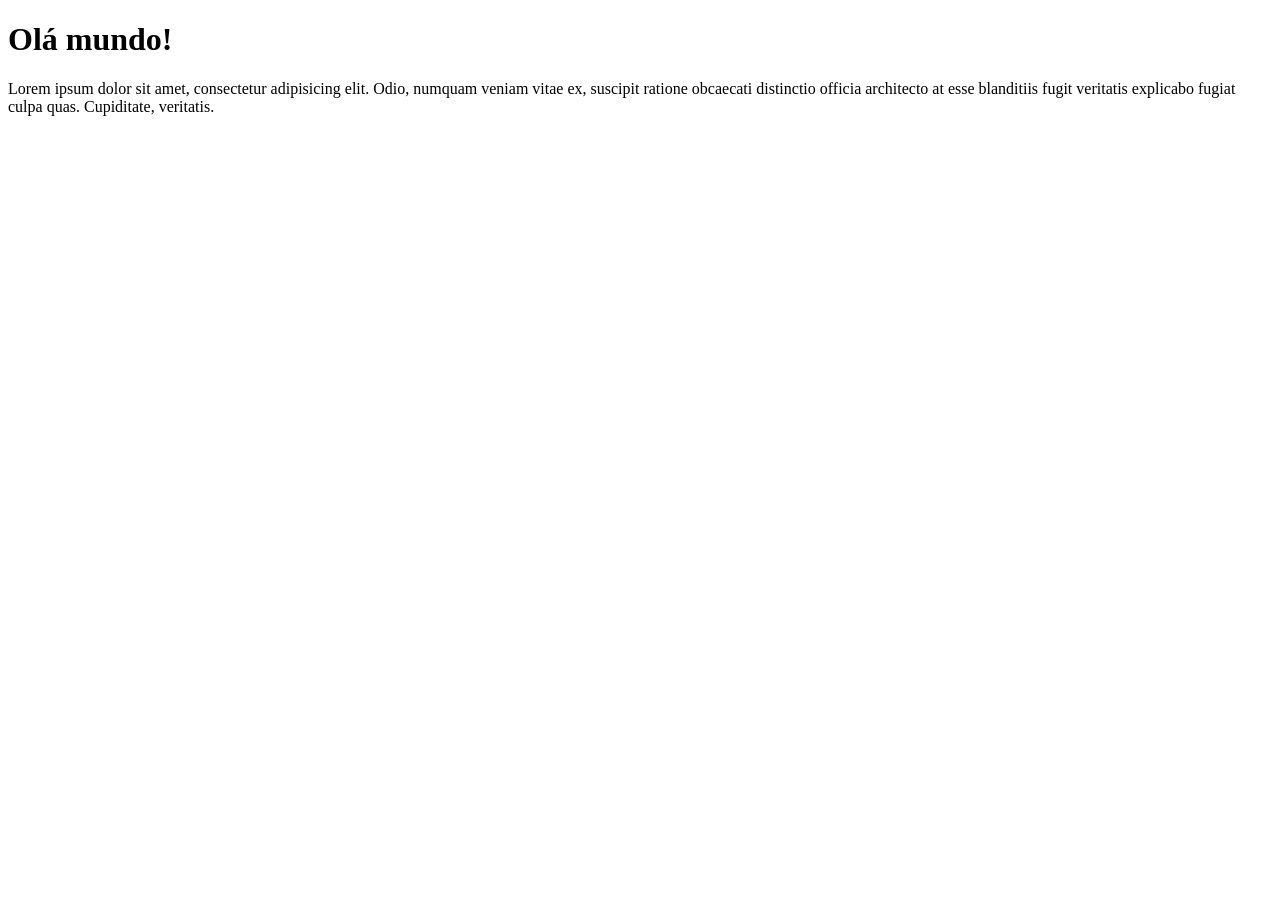
==== index.html @ dd317d74 "Create index.html" ====
<!DOCTYPE html>
<html lang="en">
<head>
    <meta charset="UTF-8">
    <meta name="viewport" content="width=device-width, initial-scale=1.0">
    <title>Document</title>
</head>
<body>
    <h1>Olá mundo!</h1>
    <p>Lorem ipsum dolor sit amet, consectetur adipisicing elit. Odio, numquam veniam vitae ex, suscipit ratione obcaecati distinctio officia architecto at esse blanditiis fugit veritatis explicabo fugiat culpa quas. Cupiditate, veritatis.</p>
</body>
</html>
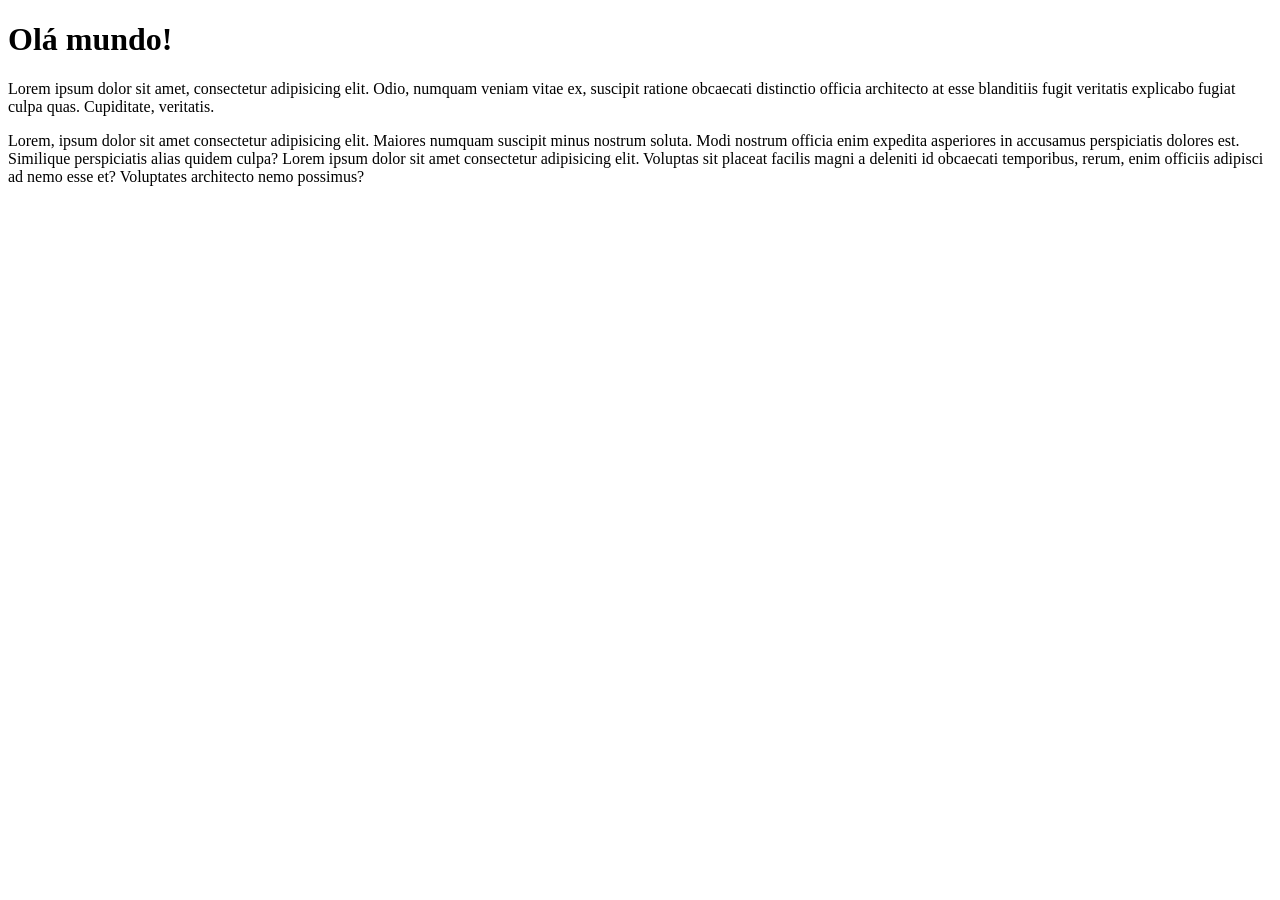
==== commit 6c77a1fd: "Update teste" ====
--- a/index.html
+++ b/index.html
@@ -8,5 +8,6 @@
 <body>
     <h1>Olá mundo!</h1>
     <p>Lorem ipsum dolor sit amet, consectetur adipisicing elit. Odio, numquam veniam vitae ex, suscipit ratione obcaecati distinctio officia architecto at esse blanditiis fugit veritatis explicabo fugiat culpa quas. Cupiditate, veritatis.</p>
+    <p>Lorem, ipsum dolor sit amet consectetur adipisicing elit. Maiores numquam suscipit minus nostrum soluta. Modi nostrum officia enim expedita asperiores in accusamus perspiciatis dolores est. Similique perspiciatis alias quidem culpa? Lorem ipsum dolor sit amet consectetur adipisicing elit. Voluptas sit placeat facilis magni a deleniti id obcaecati temporibus, rerum, enim officiis adipisci ad nemo esse et? Voluptates architecto nemo possimus?</p>
 </body>
 </html>
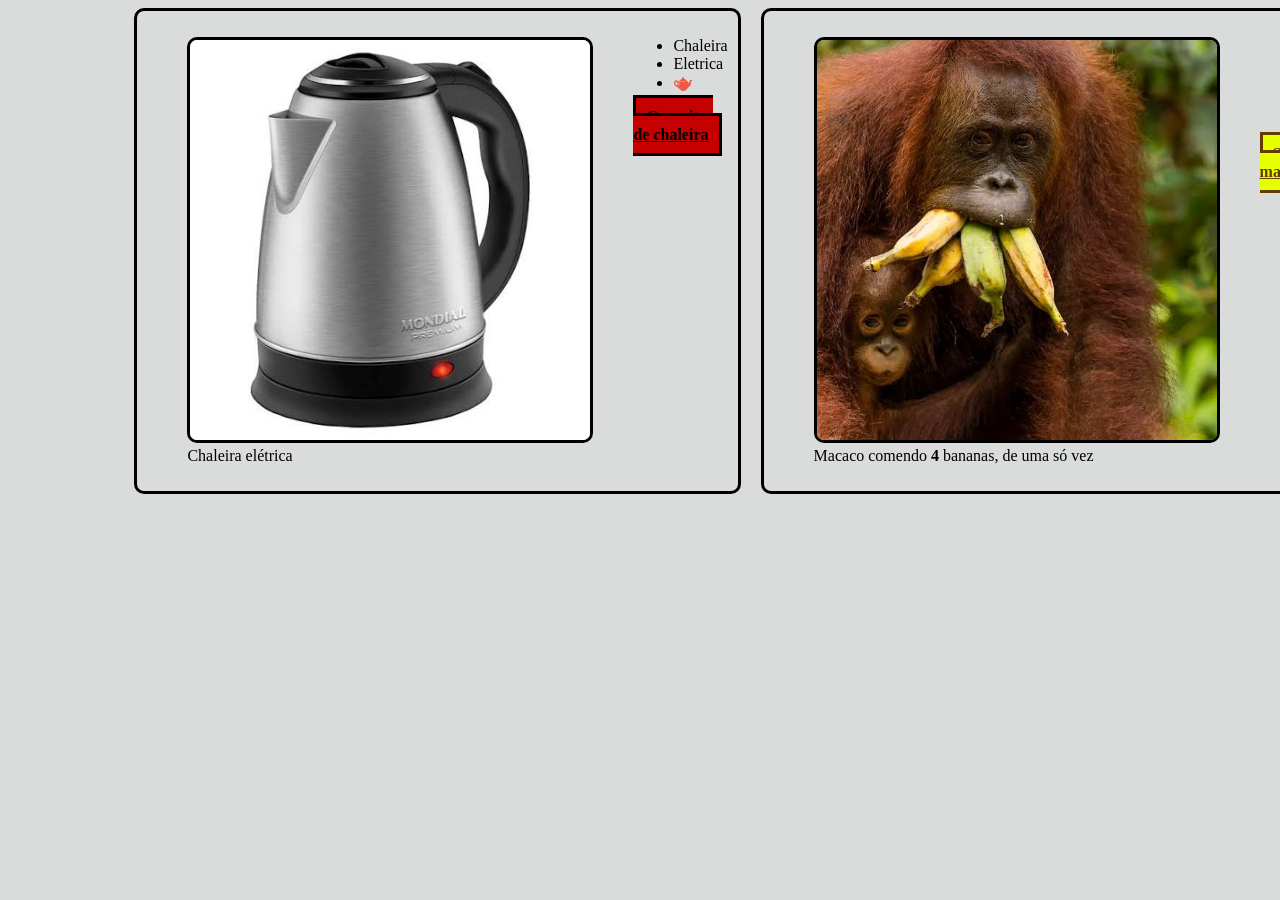
==== commit fbd05c6c: "Atividade-09" ====
--- a/index.html
+++ b/index.html
@@ -1,13 +1,52 @@
 <!DOCTYPE html>
 <html lang="en">
+
 <head>
     <meta charset="UTF-8">
     <meta name="viewport" content="width=device-width, initial-scale=1.0">
     <title>Document</title>
+    <link rel="stylesheet" href="styles/styles.css">
 </head>
+
 <body>
-    <h1>Olá mundo!</h1>
-    <p>Lorem ipsum dolor sit amet, consectetur adipisicing elit. Odio, numquam veniam vitae ex, suscipit ratione obcaecati distinctio officia architecto at esse blanditiis fugit veritatis explicabo fugiat culpa quas. Cupiditate, veritatis.</p>
-    <p>Lorem, ipsum dolor sit amet consectetur adipisicing elit. Maiores numquam suscipit minus nostrum soluta. Modi nostrum officia enim expedita asperiores in accusamus perspiciatis dolores est. Similique perspiciatis alias quidem culpa? Lorem ipsum dolor sit amet consectetur adipisicing elit. Voluptas sit placeat facilis magni a deleniti id obcaecati temporibus, rerum, enim officiis adipisci ad nemo esse et? Voluptates architecto nemo possimus?</p>
+    <main>
+        <section class="cards">
+            <div>
+                <figure>
+                    <img src="./images/chaleira.jpg" alt="">
+                    <figcaption>Chaleira elétrica</figcaption>
+                </figure>
+            </div>
+            <div>
+                <ul>
+                    <li>Chaleira</li>
+                    <li>Eletrica</li>
+                    <li>🫖</li>
+                </ul>
+                <a href="conceitos.html" class="botao-chaleira">Conceitos de chaleira</a>
+            </div>
+        </section>
+
+        <section class="cards">
+            <div>
+                <figure>
+                    <img src="./images/macaco.jpg" alt="">
+                    <figcaption>Macaco comendo <strong>4</strong> bananas, de uma só vez</figcaption>
+                </figure>
+            </div>
+            <div>
+                <ul>
+                    <li>Macaco</li>
+                    <li>Comendo</li>
+                    <li>Banana</li>
+                    <li>🐒</li>
+                    <li>🍌</li>
+                </ul>
+                <div>
+                    <a href="sobre.html" class="botao-macaco">Sobre macacos</a></div>
+            </div>
+        </section>
+    </main>
 </body>
+
 </html>
--- a/styles/styles.css
+++ b/styles/styles.css
@@ -0,0 +1,42 @@
+body {
+    background-color: #dadbdb;
+}
+
+main {
+    display: flex;
+    gap: 20px;
+    width: 80%;
+    margin: auto;
+}
+
+.cards {
+    border: 3px solid black;
+    border-radius: 10px;
+    display: flex;
+    padding: 10px;
+
+    img {
+        border-radius: 10px;
+    }
+}
+
+img {
+           width: 400px;
+        border: 3px solid black;
+}
+
+.botao-chaleira {
+    background-color: #c50000;
+    color: black;
+    font-weight: 900;
+    border: 3px solid black;
+    padding: 10px;
+}
+
+.botao-macaco {
+    background-color: #e5ff00;
+    color: #643c00;
+    font-weight: 900;
+    border: 3px solid #643c00;
+    padding: 10px;
+}
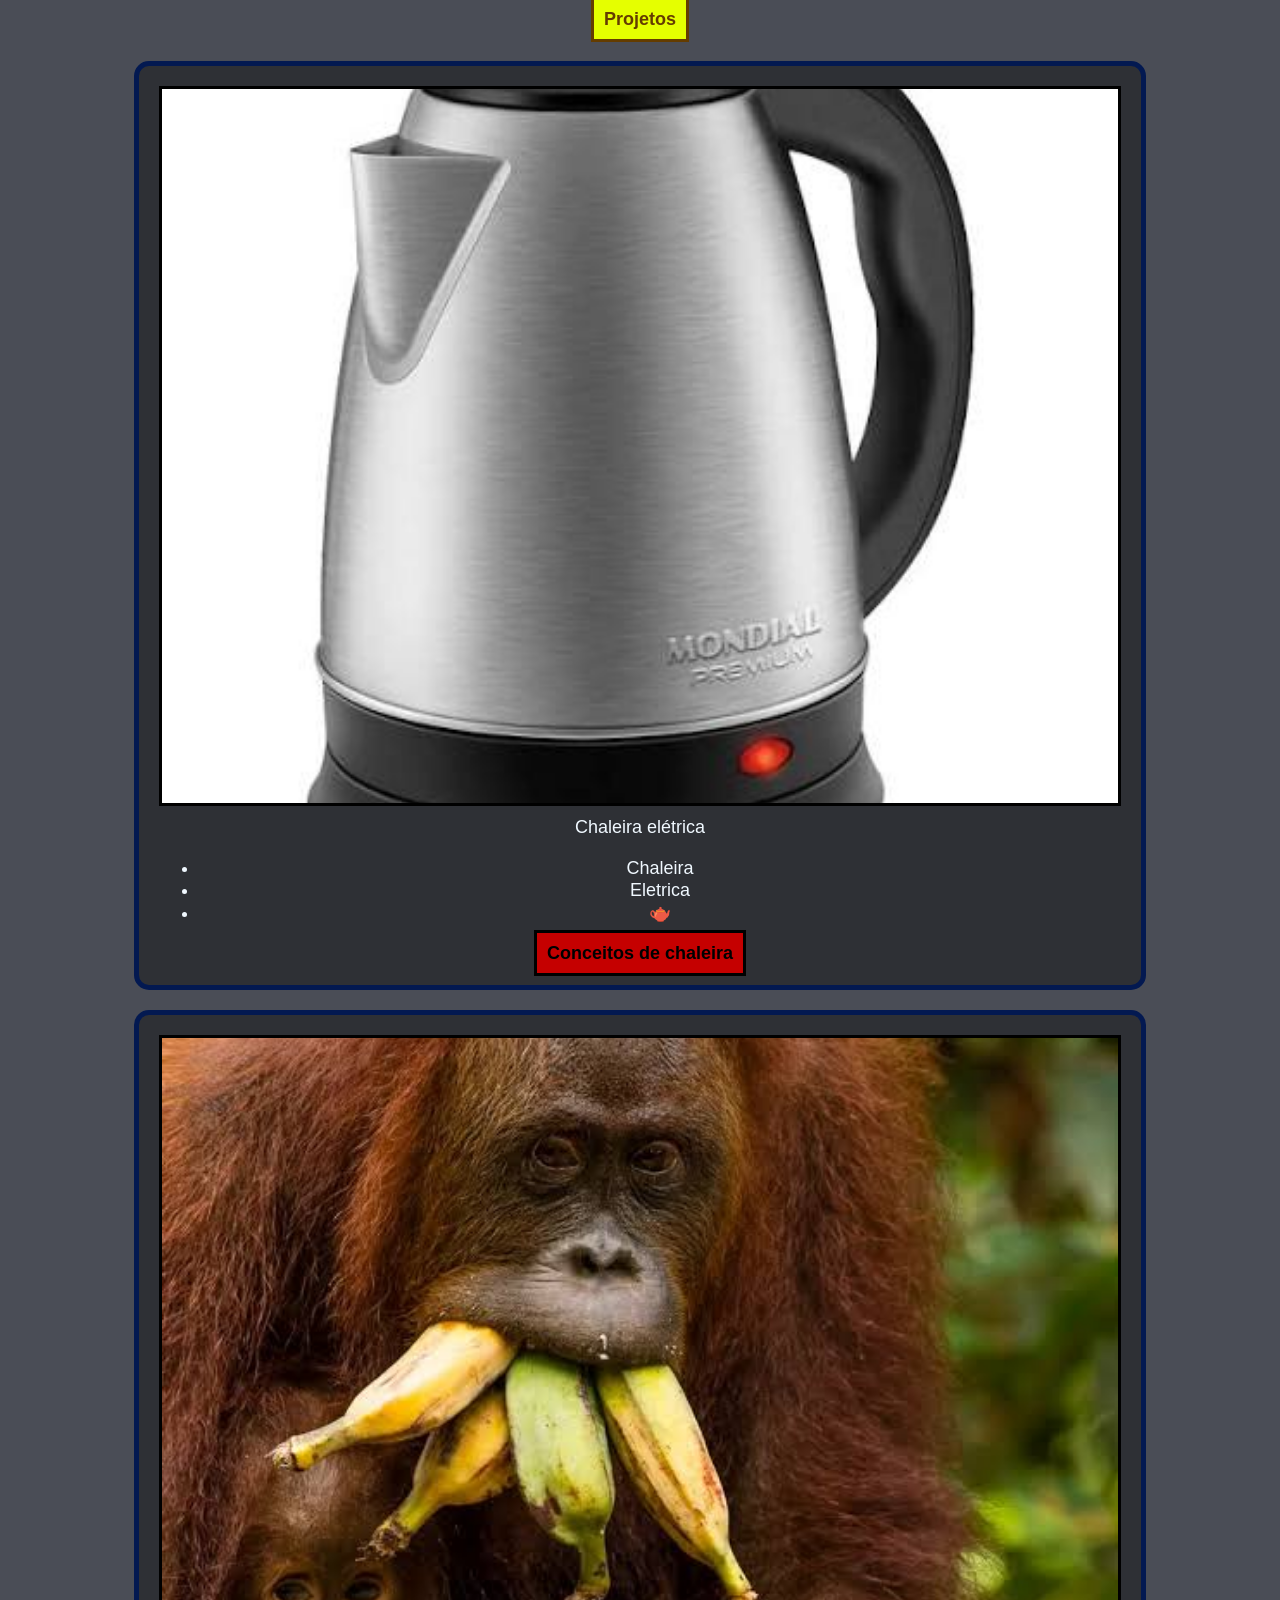
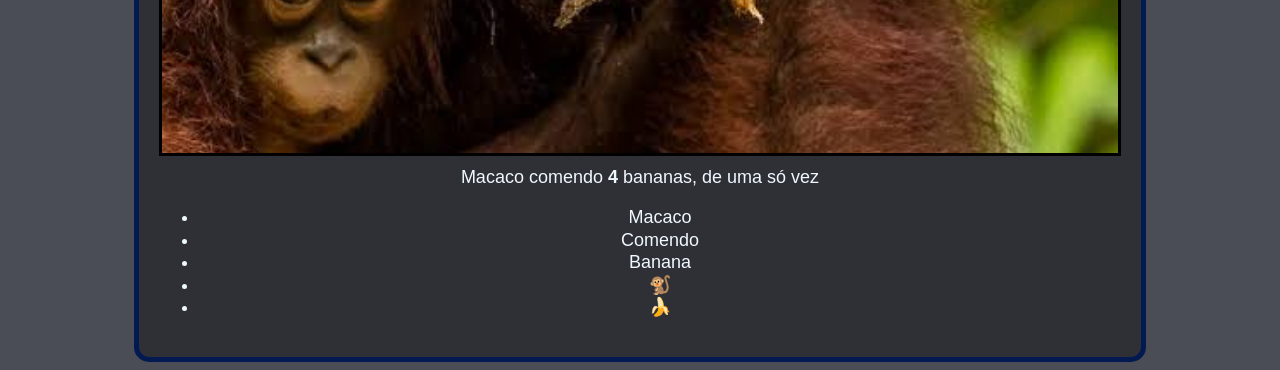
==== commit 53635aa6: "Created projetos" ====
--- a/index.html
+++ b/index.html
@@ -9,8 +9,15 @@
 </head>
 
 <body>
+    <header>
+        <nav>
+            <div>
+                <a href="projetos.html" class="botao-macaco">Projetos</a>
+            </div>
+        </nav>
+    </header>
     <main>
-        <section class="cards">
+        <section class="card">
             <div>
                 <figure>
                     <img src="./images/chaleira.jpg" alt="">
@@ -27,7 +34,7 @@
             </div>
         </section>
 
-        <section class="cards">
+        <section class="card">
             <div>
                 <figure>
                     <img src="./images/macaco.jpg" alt="">
@@ -42,8 +49,6 @@
                     <li>🐒</li>
                     <li>🍌</li>
                 </ul>
-                <div>
-                    <a href="sobre.html" class="botao-macaco">Sobre macacos</a></div>
             </div>
         </section>
     </main>
--- a/styles/styles.css
+++ b/styles/styles.css
@@ -1,28 +1,109 @@
-body {
-    background-color: #dadbdb;
+* {
+    max-width: 100%;
 }
 
-main {
+body {
+    font-family: 'Segoe UI', Tahoma, Geneva, Verdana, sans-serif;
+    line-height: 1.25;
+    background-color: #4a4d56;
+    color: aliceblue;
+    font-size: 1.125rem;
+}
+
+main{
     display: flex;
+    flex-direction: column;
+    text-align: center;
+    justify-content: center;
     gap: 20px;
     width: 80%;
     margin: auto;
 }
 
+header {
+    display: flex;
+    flex-direction: column;
+    text-align: center;
+    justify-content: center;
+    gap: 20px;
+    width: 80%;
+    margin: auto;
+    margin-bottom: 30px;
+}
+
+a {
+    text-decoration: none;
+    color: inherit;
+    background-color: #0633a3;
+    border: 3px solid #009cfe;
+    padding: 5px;
+    margin: 10px;
+}
+
+.projetos {
+    display: flex;
+    flex-direction: column;
+    flex-wrap: wrap;
+    gap: 10px;
+}
+
 .cards {
-    border: 3px solid black;
-    border-radius: 10px;
+    display: grid;
+    grid-template-columns: repeat(auto-fit, minmax(max(240px, calc((100% - 60px) / 3)), 1fr));
+    /* no máximo 3 colunas (1/3 da largura menos os 2 gaps de 30px); abaixo disso, cai para 2 e depois 1 quando o card não cabe com 240px. */
+    justify-content: center;
+    align-items: stretch;
+    gap: 30px;
+    box-sizing: border-box;
+}
+
+.card {
+    background-color: #2e3035;
+    border: 5px solid #031951;
+    padding: 20px;
+    border-radius: 15px;
     display: flex;
-    padding: 10px;
+    flex-direction: column;
+    box-sizing: border-box;
+}
 
-    img {
-        border-radius: 10px;
-    }
+.card figure {
+    display: flex;
+    flex-direction: column;
+    flex: 1;
+    margin: 0;
+    gap: 10px;
+}
+
+.card img {
+    width: 100%;
+    aspect-ratio: 4/3;
+    object-fit: cover;
+    box-sizing: border-box;
+}
+
+.img-card {
+    width: 100%;
+    aspect-ratio: 16/9;
+    object-fit: cover;
+    box-sizing: border-box;
+}
+
+.card figure a {
+    margin-top: auto;
+}
+
+.botoes {
+    display: flex;
+    flex-direction: column;
+    gap: 10px;
+    margin: auto;
 }
 
 img {
-           width: 400px;
-        border: 3px solid black;
+    width: 420px;
+    height: auto;
+    border: 3px solid black;
 }
 
 .botao-chaleira {
@@ -39,4 +120,8 @@
     font-weight: 900;
     border: 3px solid #643c00;
     padding: 10px;
+}
+
+footer {
+    text-align: center
 }
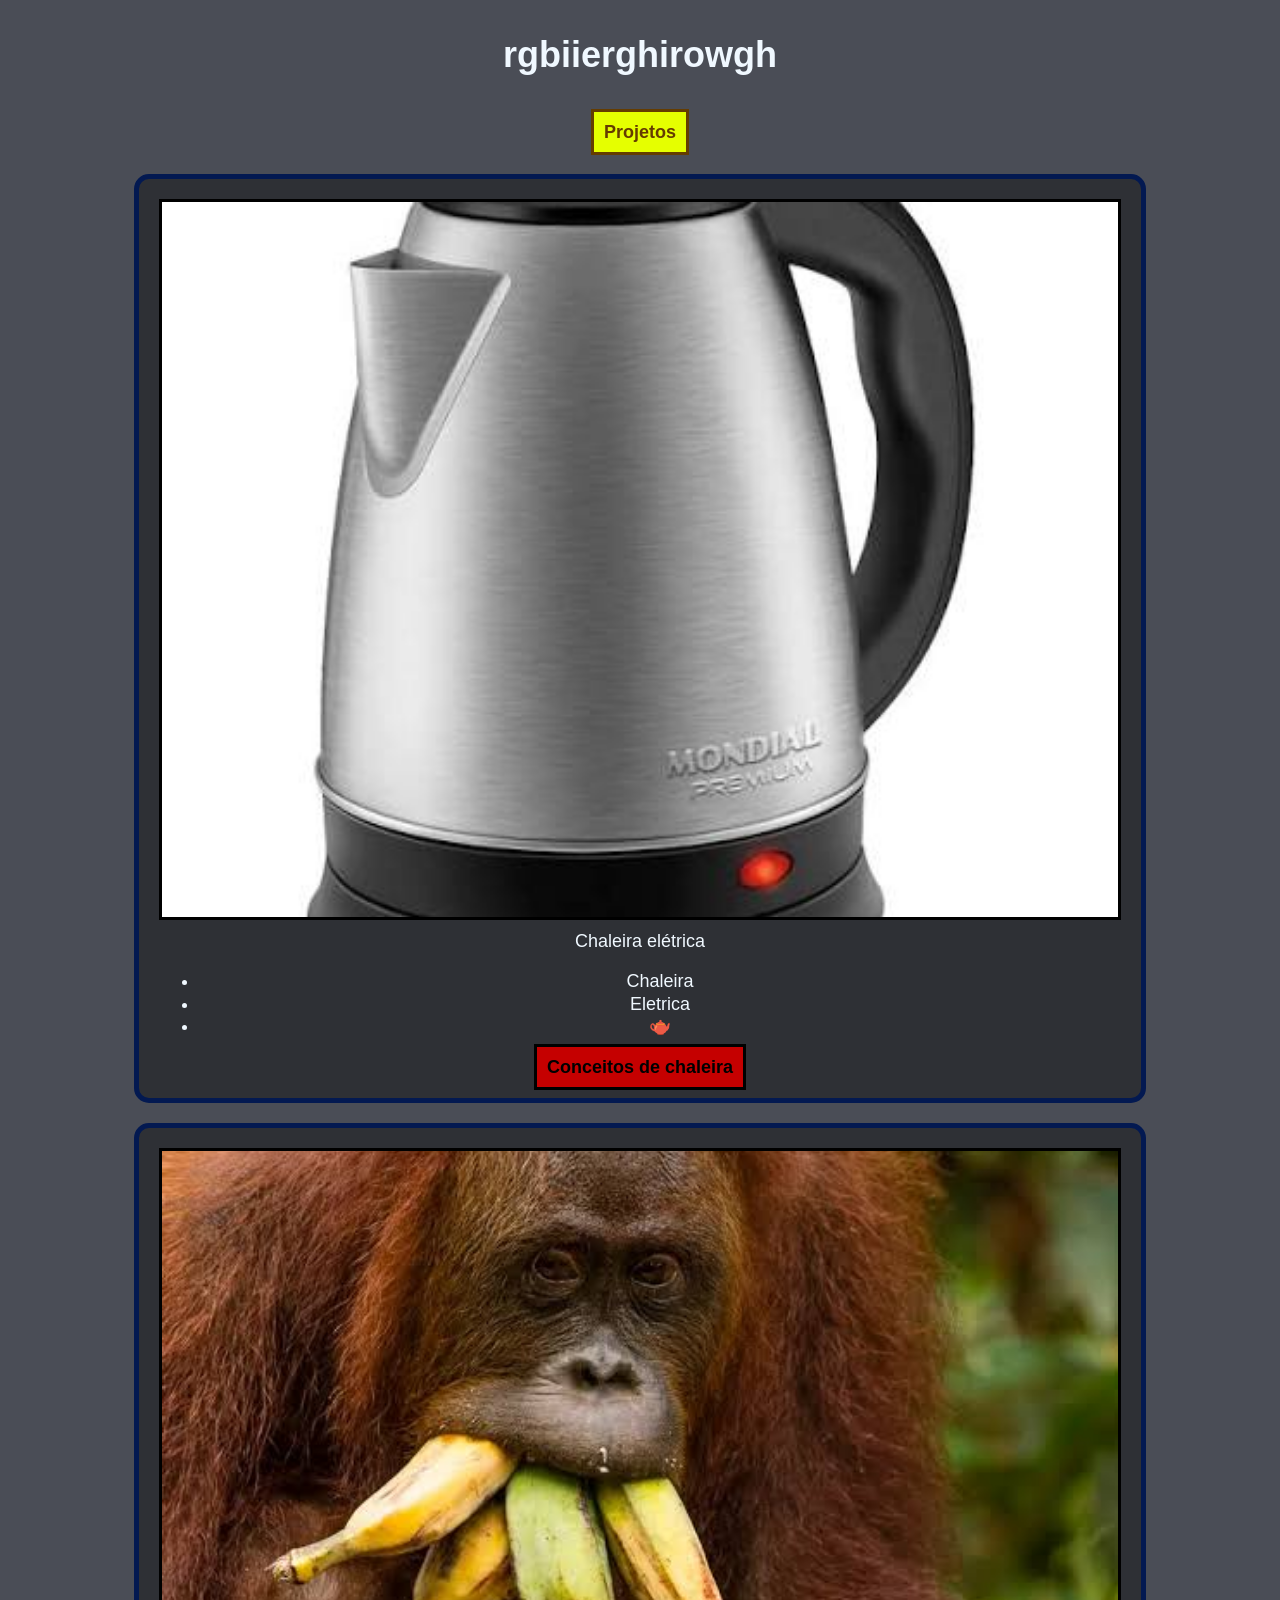
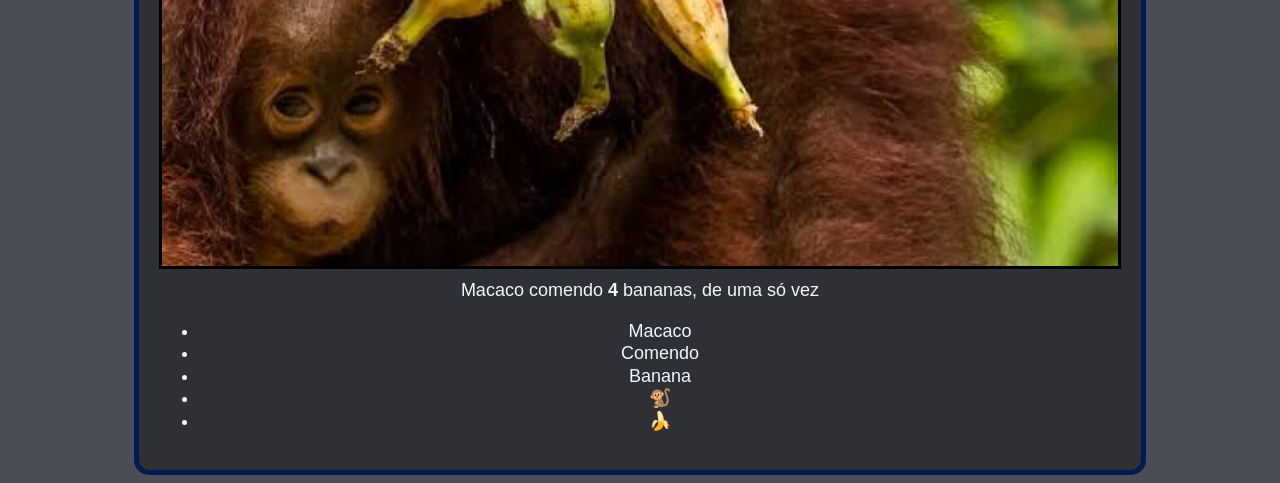
==== commit d74a84cc: "teste" ====
--- a/index.html
+++ b/index.html
@@ -10,6 +10,7 @@
 
 <body>
     <header>
+        <h1>rgbiierghirowgh</h1>
         <nav>
             <div>
                 <a href="projetos.html" class="botao-macaco">Projetos</a>
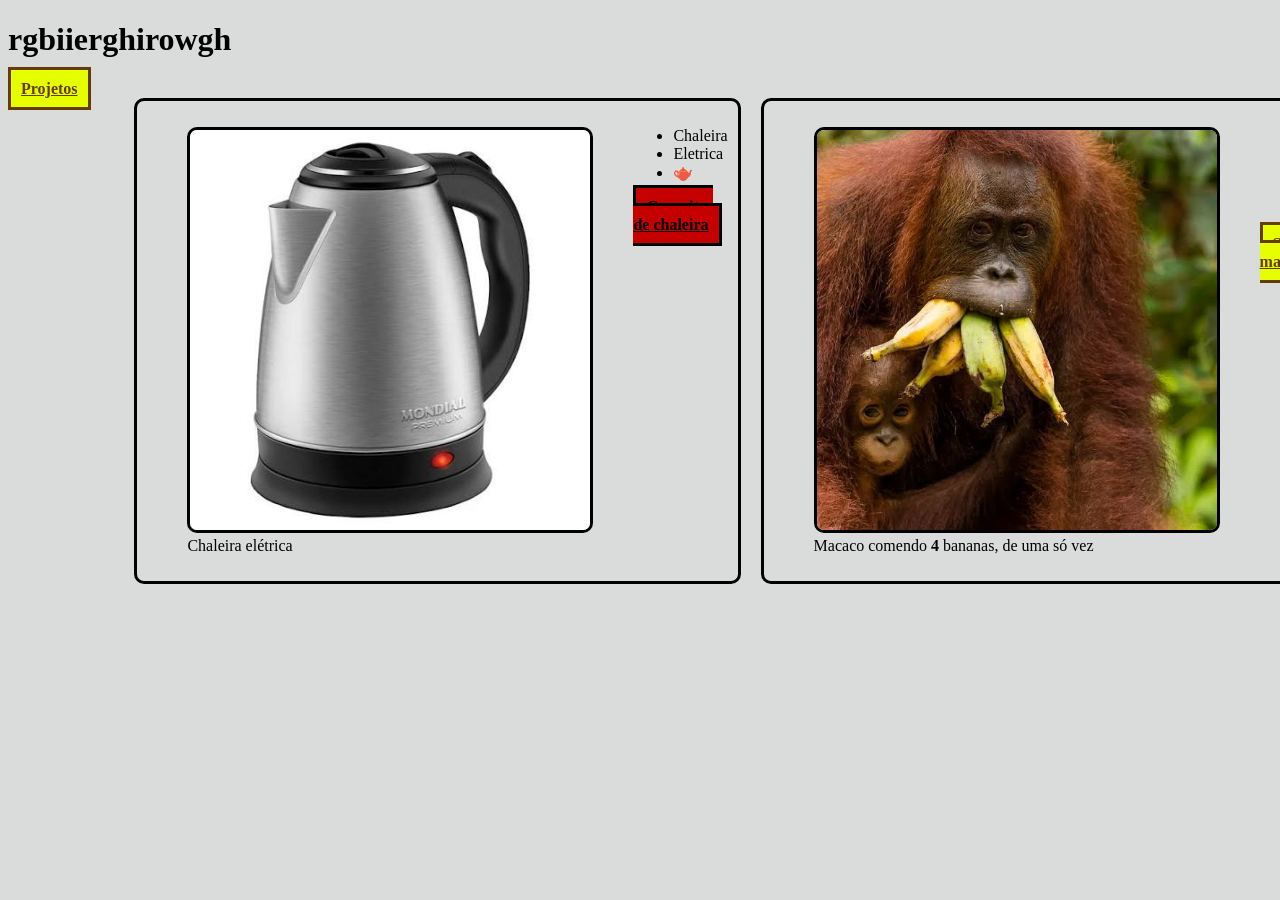
==== commit 121b25aa: "Teste-revert" ====
--- a/index.html
+++ b/index.html
@@ -18,7 +18,7 @@
         </nav>
     </header>
     <main>
-        <section class="card">
+        <section class="cards">
             <div>
                 <figure>
                     <img src="./images/chaleira.jpg" alt="">
@@ -35,7 +35,7 @@
             </div>
         </section>
 
-        <section class="card">
+        <section class="cards">
             <div>
                 <figure>
                     <img src="./images/macaco.jpg" alt="">
@@ -50,6 +50,8 @@
                     <li>🐒</li>
                     <li>🍌</li>
                 </ul>
+                <div>
+                    <a href="sobre.html" class="botao-macaco">Sobre macacos</a></div>
             </div>
         </section>
     </main>
--- a/styles/styles.css
+++ b/styles/styles.css
@@ -1,109 +1,28 @@
-* {
-    max-width: 100%;
+body {
+    background-color: #dadbdb;
 }
 
-body {
-    font-family: 'Segoe UI', Tahoma, Geneva, Verdana, sans-serif;
-    line-height: 1.25;
-    background-color: #4a4d56;
-    color: aliceblue;
-    font-size: 1.125rem;
-}
-
-main{
+main {
     display: flex;
-    flex-direction: column;
-    text-align: center;
-    justify-content: center;
     gap: 20px;
     width: 80%;
     margin: auto;
 }
 
-header {
+.cards {
+    border: 3px solid black;
+    border-radius: 10px;
     display: flex;
-    flex-direction: column;
-    text-align: center;
-    justify-content: center;
-    gap: 20px;
-    width: 80%;
-    margin: auto;
-    margin-bottom: 30px;
-}
+    padding: 10px;
 
-a {
-    text-decoration: none;
-    color: inherit;
-    background-color: #0633a3;
-    border: 3px solid #009cfe;
-    padding: 5px;
-    margin: 10px;
-}
-
-.projetos {
-    display: flex;
-    flex-direction: column;
-    flex-wrap: wrap;
-    gap: 10px;
-}
-
-.cards {
-    display: grid;
-    grid-template-columns: repeat(auto-fit, minmax(max(240px, calc((100% - 60px) / 3)), 1fr));
-    /* no máximo 3 colunas (1/3 da largura menos os 2 gaps de 30px); abaixo disso, cai para 2 e depois 1 quando o card não cabe com 240px. */
-    justify-content: center;
-    align-items: stretch;
-    gap: 30px;
-    box-sizing: border-box;
-}
-
-.card {
-    background-color: #2e3035;
-    border: 5px solid #031951;
-    padding: 20px;
-    border-radius: 15px;
-    display: flex;
-    flex-direction: column;
-    box-sizing: border-box;
-}
-
-.card figure {
-    display: flex;
-    flex-direction: column;
-    flex: 1;
-    margin: 0;
-    gap: 10px;
-}
-
-.card img {
-    width: 100%;
-    aspect-ratio: 4/3;
-    object-fit: cover;
-    box-sizing: border-box;
-}
-
-.img-card {
-    width: 100%;
-    aspect-ratio: 16/9;
-    object-fit: cover;
-    box-sizing: border-box;
-}
-
-.card figure a {
-    margin-top: auto;
-}
-
-.botoes {
-    display: flex;
-    flex-direction: column;
-    gap: 10px;
-    margin: auto;
+    img {
+        border-radius: 10px;
+    }
 }
 
 img {
-    width: 420px;
-    height: auto;
-    border: 3px solid black;
+           width: 400px;
+        border: 3px solid black;
 }
 
 .botao-chaleira {
@@ -120,8 +39,4 @@
     font-weight: 900;
     border: 3px solid #643c00;
     padding: 10px;
-}
-
-footer {
-    text-align: center
 }
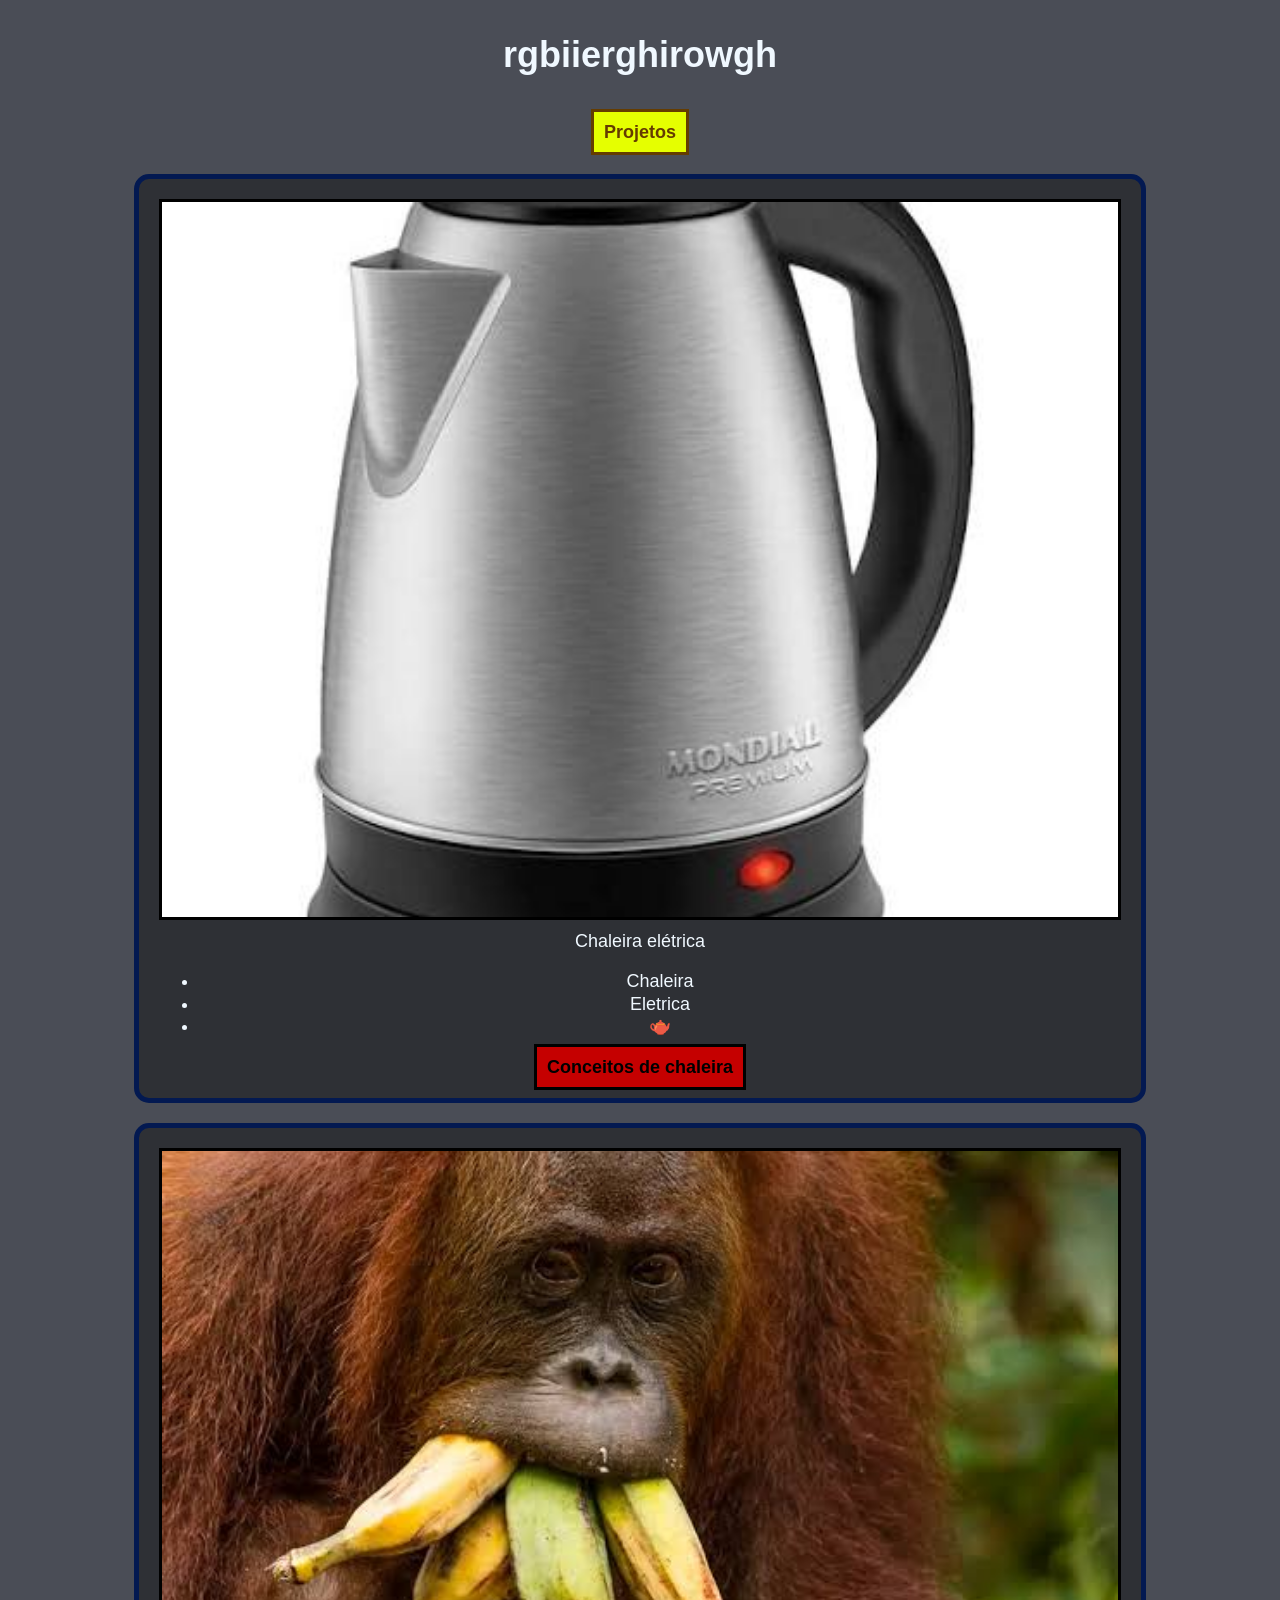
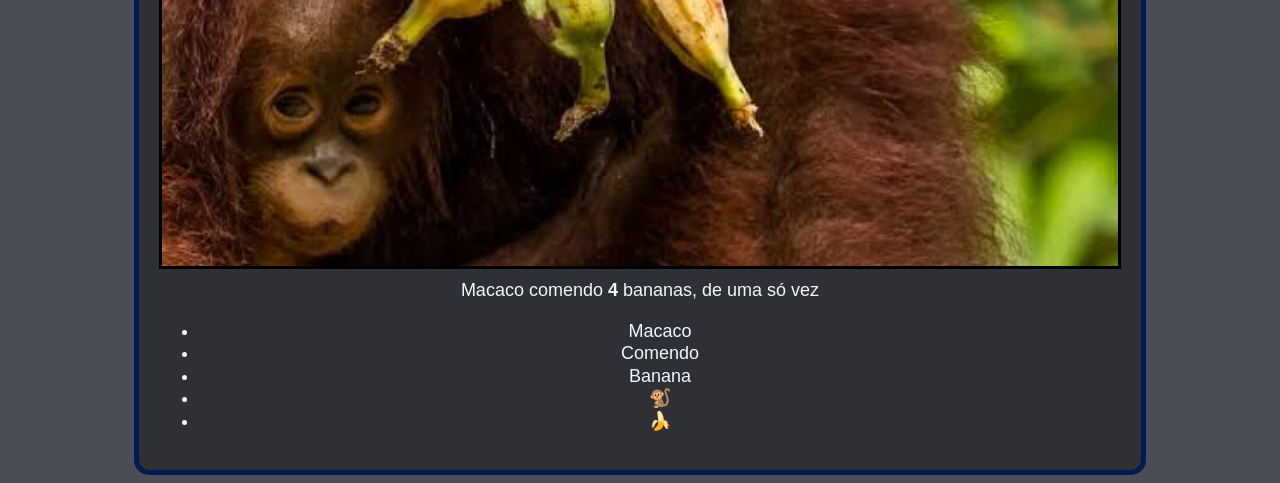
==== commit ab7fad6a: "Revert" ====
--- a/index.html
+++ b/index.html
@@ -18,7 +18,7 @@
         </nav>
     </header>
     <main>
-        <section class="cards">
+        <section class="card">
             <div>
                 <figure>
                     <img src="./images/chaleira.jpg" alt="">
@@ -35,7 +35,7 @@
             </div>
         </section>
 
-        <section class="cards">
+        <section class="card">
             <div>
                 <figure>
                     <img src="./images/macaco.jpg" alt="">
@@ -50,8 +50,6 @@
                     <li>🐒</li>
                     <li>🍌</li>
                 </ul>
-                <div>
-                    <a href="sobre.html" class="botao-macaco">Sobre macacos</a></div>
             </div>
         </section>
     </main>
--- a/styles/styles.css
+++ b/styles/styles.css
@@ -1,28 +1,109 @@
-body {
-    background-color: #dadbdb;
+* {
+    max-width: 100%;
 }
 
-main {
+body {
+    font-family: 'Segoe UI', Tahoma, Geneva, Verdana, sans-serif;
+    line-height: 1.25;
+    background-color: #4a4d56;
+    color: aliceblue;
+    font-size: 1.125rem;
+}
+
+main{
     display: flex;
+    flex-direction: column;
+    text-align: center;
+    justify-content: center;
     gap: 20px;
     width: 80%;
     margin: auto;
 }
 
+header {
+    display: flex;
+    flex-direction: column;
+    text-align: center;
+    justify-content: center;
+    gap: 20px;
+    width: 80%;
+    margin: auto;
+    margin-bottom: 30px;
+}
+
+a {
+    text-decoration: none;
+    color: inherit;
+    background-color: #0633a3;
+    border: 3px solid #009cfe;
+    padding: 5px;
+    margin: 10px;
+}
+
+.projetos {
+    display: flex;
+    flex-direction: column;
+    flex-wrap: wrap;
+    gap: 10px;
+}
+
 .cards {
-    border: 3px solid black;
-    border-radius: 10px;
+    display: grid;
+    grid-template-columns: repeat(auto-fit, minmax(max(240px, calc((100% - 60px) / 3)), 1fr));
+    /* no máximo 3 colunas (1/3 da largura menos os 2 gaps de 30px); abaixo disso, cai para 2 e depois 1 quando o card não cabe com 240px. */
+    justify-content: center;
+    align-items: stretch;
+    gap: 30px;
+    box-sizing: border-box;
+}
+
+.card {
+    background-color: #2e3035;
+    border: 5px solid #031951;
+    padding: 20px;
+    border-radius: 15px;
     display: flex;
-    padding: 10px;
+    flex-direction: column;
+    box-sizing: border-box;
+}
 
-    img {
-        border-radius: 10px;
-    }
+.card figure {
+    display: flex;
+    flex-direction: column;
+    flex: 1;
+    margin: 0;
+    gap: 10px;
+}
+
+.card img {
+    width: 100%;
+    aspect-ratio: 4/3;
+    object-fit: cover;
+    box-sizing: border-box;
+}
+
+.img-card {
+    width: 100%;
+    aspect-ratio: 16/9;
+    object-fit: cover;
+    box-sizing: border-box;
+}
+
+.card figure a {
+    margin-top: auto;
+}
+
+.botoes {
+    display: flex;
+    flex-direction: column;
+    gap: 10px;
+    margin: auto;
 }
 
 img {
-           width: 400px;
-        border: 3px solid black;
+    width: 420px;
+    height: auto;
+    border: 3px solid black;
 }
 
 .botao-chaleira {
@@ -39,4 +120,8 @@
     font-weight: 900;
     border: 3px solid #643c00;
     padding: 10px;
+}
+
+footer {
+    text-align: center
 }
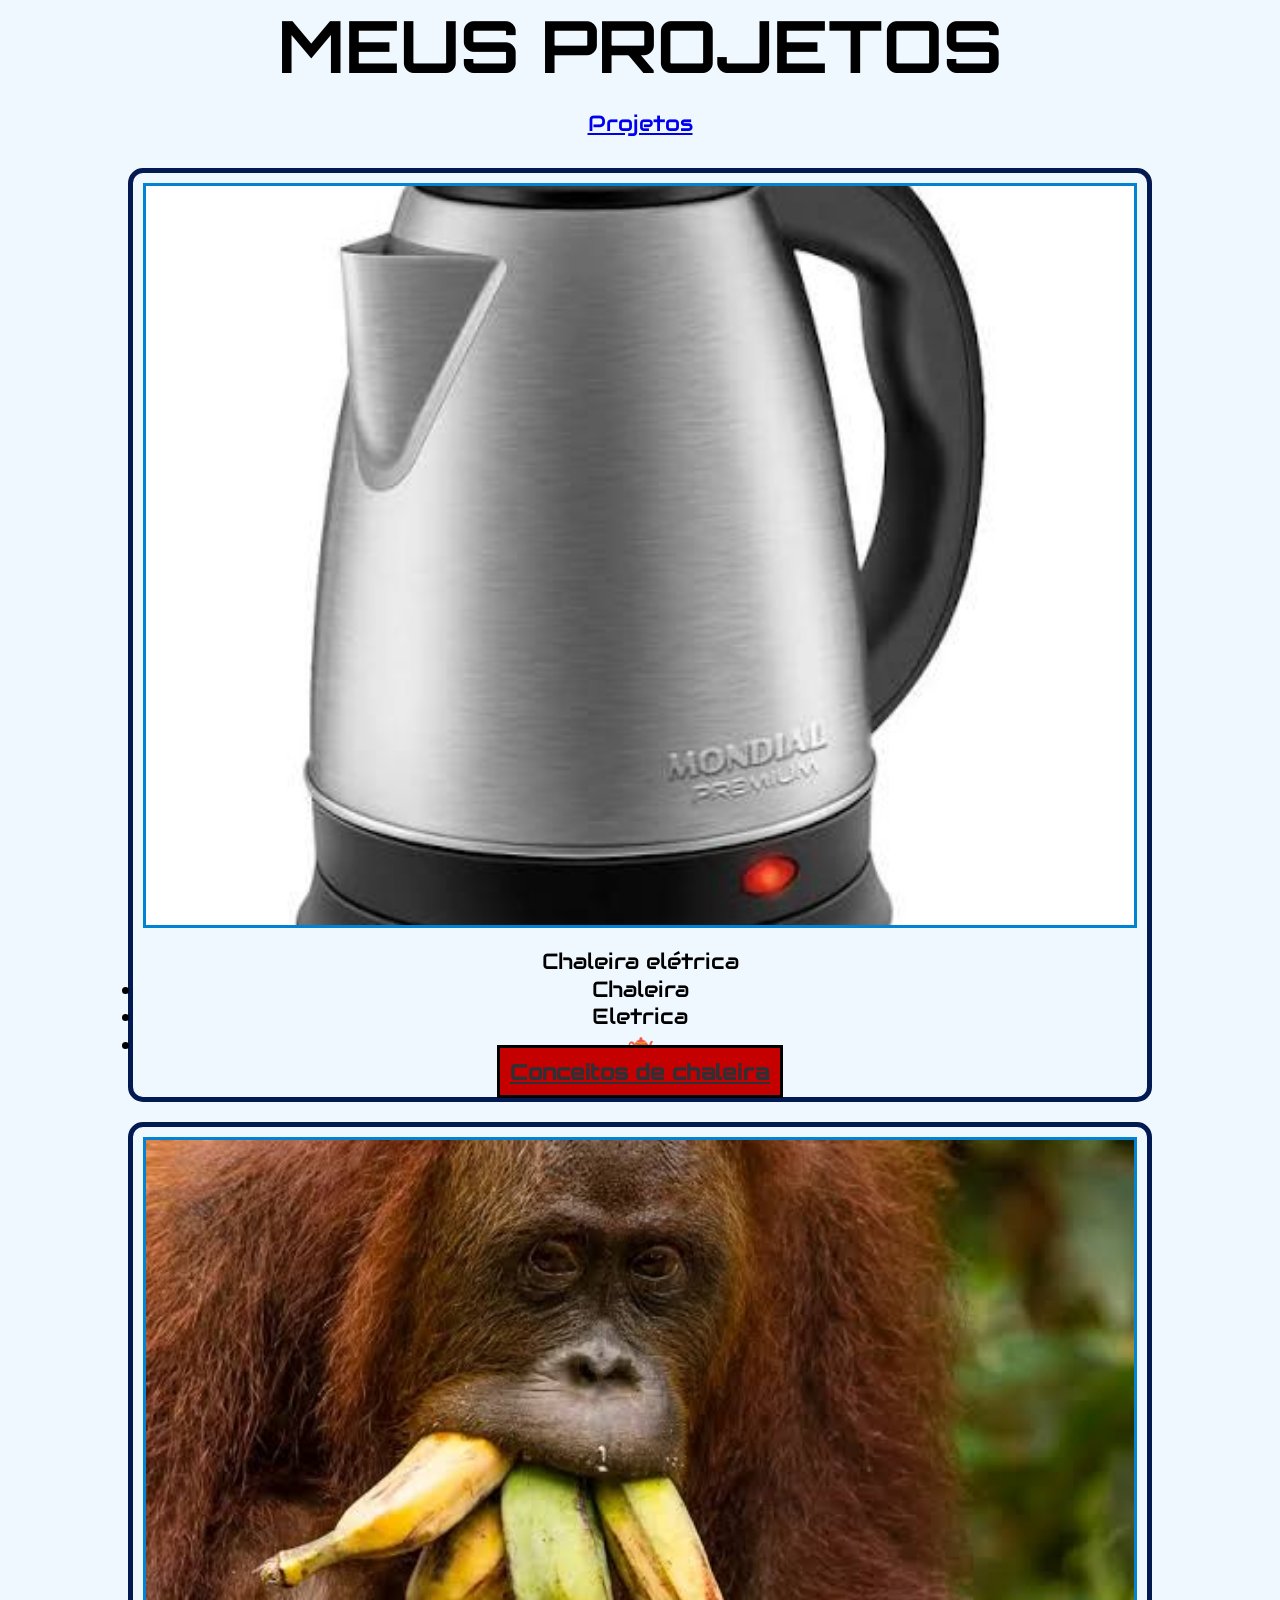
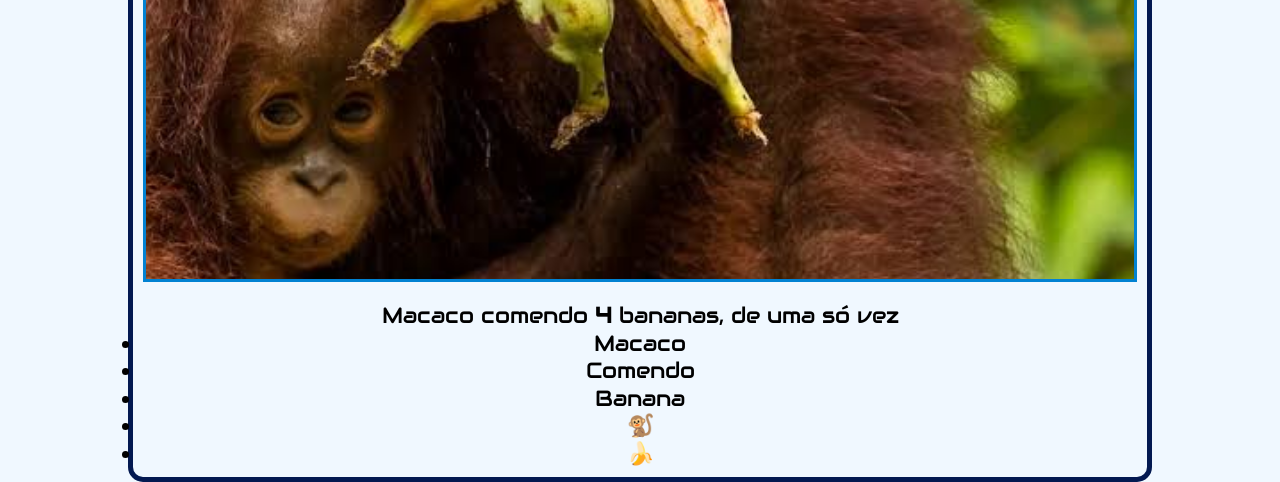
==== commit bcbc9d8e: "Atividade-04" ====
--- a/index.html
+++ b/index.html
@@ -10,7 +10,7 @@
 
 <body>
     <header>
-        <h1>rgbiierghirowgh</h1>
+        <h1>MEUS PROJETOS</h1>
         <nav>
             <div>
                 <a href="projetos.html" class="botao-macaco">Projetos</a>
--- a/styles/styles.css
+++ b/styles/styles.css
@@ -1,21 +1,55 @@
+@import url('https://fonts.googleapis.com/css2?family=Audiowide&family=Orbitron:wght@400..900&family=Playwrite+CA+Guides&display=swap');
+
+:root {
+    --alice-blue: #f0f8ff;
+    --cinza: #4a4d56;
+    --azul: #0633a3;
+    --preto: #2e3035;
+    --amarelo: #e5ff00;
+    --vermelho: #c50000;
+    --marrom: #643c00;
+    --borda-botao: 3px solid #0182d2;
+    --borda-card: 5px solid #031951;
+    --borda-botao-macaco: 3px solid #643c00;
+    --borda-botao-chaleira: 3px solid black;
+    --gap: 20px;
+    --raio: 15px;
+    --padding: 10px;
+
+    --fonte-titulos: Orbitron, sans-serif;
+    --fonte-secundaria: 'Audiowide', sans-serif;
+
+    --letra-muito-pequena: 8px --letra-pequena: 12px;
+    --letra-media: 22px;
+    --letra-grande: 72px;
+}
+
 * {
     max-width: 100%;
+    padding: 0;
+    margin: 0;
+    box-sizing: border-box;
+    font-family: var(--fonte-secundaria)
 }
 
 body {
-    font-family: 'Segoe UI', Tahoma, Geneva, Verdana, sans-serif;
     line-height: 1.25;
-    background-color: #4a4d56;
-    color: aliceblue;
-    font-size: 1.125rem;
+    background: linear-gradient(to right, var(--cinza), var(--preto));
+    color: var(--alice-blue);
+    font-size: var(--letra-media);
 }
 
-main{
+h1 {
+    font-size: var(--letra-grande);
+    font-family: var(--fonte-titulos);
+}
+
+main {
     display: flex;
     flex-direction: column;
     text-align: center;
     justify-content: center;
-    gap: 20px;
+    gap: var(--gap);
     width: 80%;
     margin: auto;
 }
@@ -25,19 +59,10 @@
     flex-direction: column;
     text-align: center;
     justify-content: center;
-    gap: 20px;
+    gap: var(--gap);
     width: 80%;
     margin: auto;
     margin-bottom: 30px;
-}
-
-a {
-    text-decoration: none;
-    color: inherit;
-    background-color: #0633a3;
-    border: 3px solid #009cfe;
-    padding: 5px;
-    margin: 10px;
 }
 
 .projetos {
@@ -53,26 +78,29 @@
     /* no máximo 3 colunas (1/3 da largura menos os 2 gaps de 30px); abaixo disso, cai para 2 e depois 1 quando o card não cabe com 240px. */
     justify-content: center;
     align-items: stretch;
-    gap: 30px;
+    gap: var(--gap);
     box-sizing: border-box;
 }
 
 .card {
-    background-color: #2e3035;
-    border: 5px solid #031951;
-    padding: 20px;
-    border-radius: 15px;
+    background: radial-gradient(circle,white, var(--cinza), var(--preto));
+    border: var(--borda-card);
+    padding: var(--padding);
+    border-radius: var(--raio);
     display: flex;
     flex-direction: column;
     box-sizing: border-box;
 }
 
+.card p {
+    font-size: var(--letra-pequena);
+}
+
 .card figure {
     display: flex;
     flex-direction: column;
-    flex: 1;
     margin: 0;
-    gap: 10px;
+    gap: var(--gap);
 }
 
 .card img {
@@ -98,30 +126,71 @@
     flex-direction: column;
     gap: 10px;
     margin: auto;
+    text-decoration: none;
+    color: inherit;
+    background: linear-gradient(to right, var(--azul), #009cfe);
+    border: var(--borda-botao);
+    padding: var(--padding);
+    margin: 10px;
+    font-family: var(--fonte-titulos);
+    transition: 0.8s;
+}
+
+.botoes:hover {
+    background: linear-gradient(to left, var(--azul), #009cfe);
 }
 
 img {
-    width: 420px;
+    width: 4var(--gap);
     height: auto;
-    border: 3px solid black;
+    border: var(--borda-botao)
 }
 
 .botao-chaleira {
-    background-color: #c50000;
-    color: black;
+    background-color: var(--vermelho);
+    color: var(--preto);
     font-weight: 900;
-    border: 3px solid black;
-    padding: 10px;
+    border: var(--borda-botao-chaleira);
+    padding: var(--padding);
+    font-family: var(--fonte-titulos);
 }
 
-.botao-macaco {
-    background-color: #e5ff00;
-    color: #643c00;
+henny penny .botao-macaco {
+    background-color: var(--amarelo);
+    color: var(--marrom);
     font-weight: 900;
-    border: 3px solid #643c00;
-    padding: 10px;
+    border: var(--borda-botao-macaco);
+    padding: var(--padding);
+    font-family: var(--fonte-titulos);
 }
 
 footer {
-    text-align: center
+    text-align: center;
+    background: linear-gradient(to right, var(--alice-blue) 0%, #009cfe 50%, var(--azul) 100%);
+    padding: var(--padding);
+}
+
+@media (max-width: 600px) {
+    body {
+        font-size: var(--letra-muito-pequena);
+    }
+
+    body h1 {
+        font-size: var(--letra-media);
+    }
+}
+
+@media (prefers-color-scheme: light) {
+
+    body,
+    .cards,
+    .card {
+        background: var(--alice-blue);
+        color: black;
+    }
+
+    .botoes {
+        background-color: #009cfe;
+        border-color: #031951;
+    }
 }
